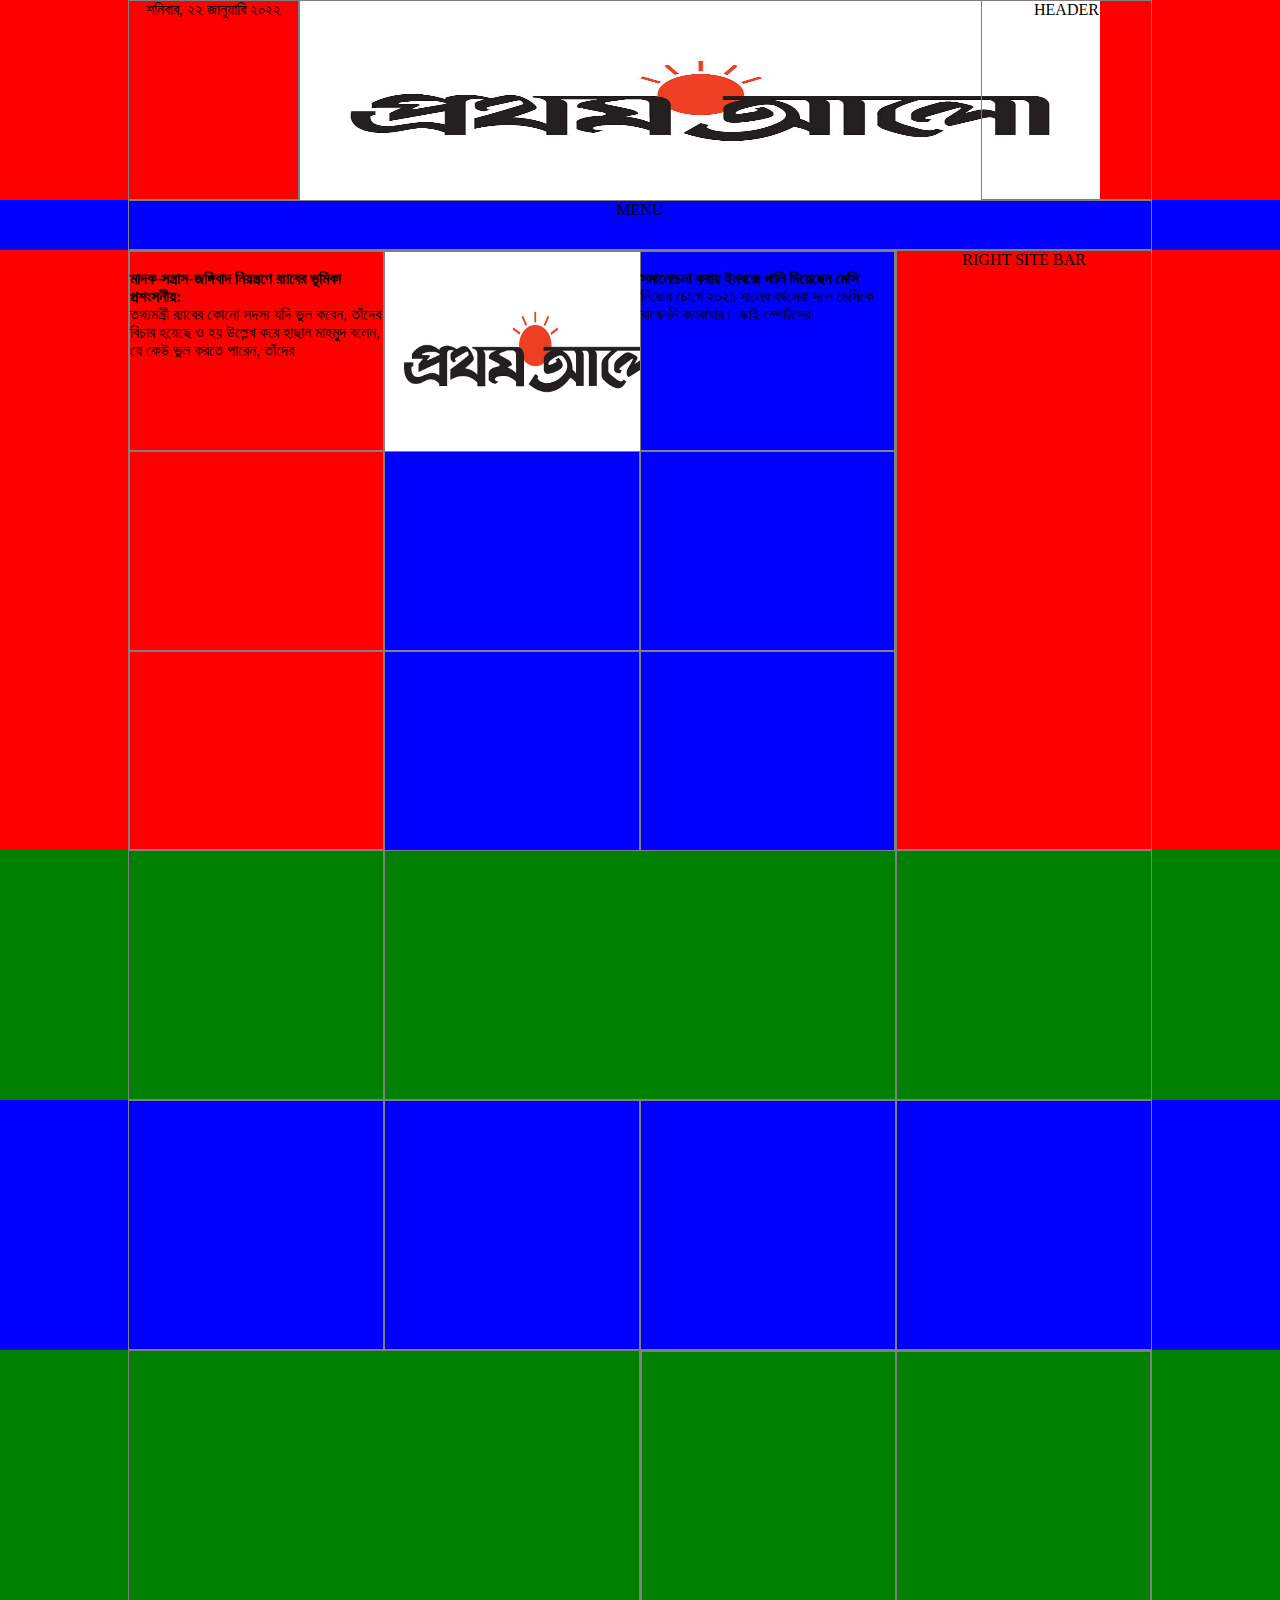
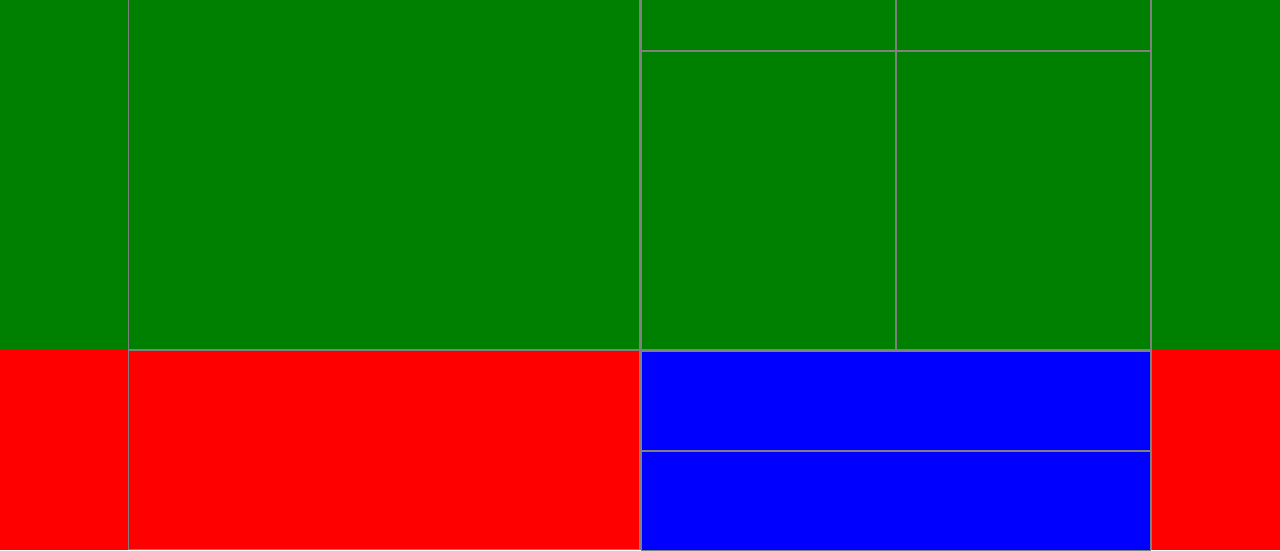
==== index.html @ 39018c54 "new update" ====
<!DOCTYPE html>
<html lang="en">
    <head>
        <meta charset="UTF-8">
        <title>Prothom Alo</title>
        <link rel="stylesheet" href="style.css">
    </head>

    <body>

        <section class="bg-red">
            <div class="container">
                <div class="row">
                    <div class="col-2 h-200 test2" align="center">শনিবার, ২২ জানুয়ারি ২০২২</div>
                    <div class="col-8 h-200 bg-blue" align="center">
                        <img src="4d3620a7127d4a031a05a962fcc4b253-palo-logo.jpg" height="200" width="800"/>
                    </div>
                    <div class="col-2 h-200" align="center">HEADER</div>
                </div>
            </div>
        </section>

        <section class="bg-blue">
            <div class="container">
                <div class="row">
                    <div class="col-12 h-50 test" align="center">MENU</div>
                </div>
            </div>
            <section class="bg-red">
                <div class="container">
                    <div class="row">
                        <div class="col-9 h-600">
                            <div class="row">
                                <div class="col-4 h-200"> <b> <br>মাদক-সন্ত্রাস-জঙ্গিবাদ নিয়ন্ত্রণে র‌্যাবের ভূমিকা প্রশংসনীয়:</br></b>তথ্যমন্ত্রী
                                    র‌্যাবের কোনো সদস্য যদি ভুল করেন, তাঁদের বিচার হয়েছে ও হয় উল্লেখ করে হাছান মাহমুদ বলেন, যে কেউ ভুল করতে পারেন, তাঁদের</div>
                                <div class="col-4 h-200 bg-blue">
                                    <img src="4d3620a7127d4a031a05a962fcc4b253-palo-logo.jpg" height="200" width="300">
                                </div>
                                <div class="col-4 h-200 bg-blue"><b><br>সমালোচনা করায় ইনবক্সে গালি দিয়েছেন মেসি</b></br>
                                    নিজের চোখে ২০২১ সালের বর্ষসেরা দলে মেসিকে রাখেননি ক্যারাঘার। স্কাই স্পোর্টসের</div>
                            </div>

                            <div class="row">
                                <div class="col-4 h-200"></div>
                                <div class="col-4 h-200 bg-blue"></div>
                                <div class="col-4 h-200 bg-blue"></div>
                            </div>

                            <div class="row">
                                <div class="col-4 h-200"></div>
                                <div class="col-4 h-200 bg-blue"></div>
                                <div class="col-4 h-200 bg-blue"></div>
                            </div>
                        </div>

                        <div class="col-3 h-600" align="center">RIGHT SITE BAR</div>
                    </div>
                </div>
            </section>
        <section class="bg-green">
            <div class="container">
                <div class="row">
                    <div class="col-3 h-250"></div>
                    <div class="col-6 h-250"></div>
                    <div class="col-3 h-250"></div>
                </div>
            </div>
        </section>
        <section class="bg-blue">
            <div class="container">
                <div class="row">
                    <div class="col-3 h-250"></div>
                    <div class="col-3 h-250"></div>
                    <div class="col-3 h-250"></div>
                    <div class="col-3 h-250"></div>
                </div>
            </div>
        </section>
            <section class="bg-green">
                <div class="container">
                    <div class="row">
                        <div class="col-6 h-600"></div>
                            <div class="col-6 h-600">
                            <div class="row">
                                <div class="col-6 h-300"></div>
                                <div class="col-6 h-300"></div>
                            </div>
                            <div class="row">
                                <div class="col-6 h-300"></div>
                                <div class="col-6 h-300"></div>
                            </div>
                        </div>
                    </div>
                </div>
            </section>

            <section class="bg-red">
                <div class="container">
                    <div class="row">
                        <div class="col-6 h-200"></div>
                        <div class="col-6 h-200">
                            <div class="row bg-blue">
                                <div class="col-12 h-100"></div>
                                <div class="col-12 h-100"></div>
                            </div>
                        </div>
                    </div>
                </div>
            </section>

    </body>
</html>
---- style.css ----
*{
    box-sizing: border-box;
    margin: 0px;
    padding: 0px;


}

.col-1{width: 8.33%;}
.col-2{width: 16.66%;}
.col-3{width: 25%;}
.col-4{width: 33.33%;}
.col-5{width: 41.66%;}
.col-6{width: 50%;}
.col-7{width: 58.33%;}
.col-8{width: 66.66%;}
.col-9{width: 75%;}
.col-10{width: 83.33%;}
.col-11{width: 91.66%;}
.col-12{width: 100%;}

.col-m1{width: 8.33%;}
.col-m2{width: 16.66%;}
.col-m3{width: 25%;}
.col-m4{width: 33.33%;}
.col-m5{width: 41.66%;}
.col-m6{width: 50%;}
.col-m7{width: 58.33%;}
.col-m8{width: 66.66%;}
.col-m9{width: 75%;}
.col-m10{width: 83.33%;}
.col-m11{width: 91.66%;}
.col-m12{width: 100%;}



[class*='col-']
{
    float: left;
    border: 1px solid gray;

}



.row:after
{
    content: '';
    clear: both;
    display: block;
}

.container
{
    width: 80%;
    height: auto;
    margin: 0 auto;
}

.h-200{height: 200px;}
.h-50{height: 50px;}
.h-600{height: 600px;}
.h-250{height: 250px;}
.h-40{height: 40px;}
.h-150{height: 150px;}
.h-300{height: 300px;}
.h-100{height: 100px;}

.bg-red{background-color: red}
.bg-green{background-color: green}
.bg-blue{background-color: blue}
.bg-white{background-color: wheat}
.bg-green{background-color: green}

@media screen and (max-width: 800px) and (min-width: 600px)
{
    .test{ background-color: red; }
}

@media screen and (max-width: 600px) and (min-width: 400px)
{
    .test2{ background-color: green; }
}

@media screen and (max-width: 520px){
    [class*='col-']
    {
        width: 100%;
    }

}

@media screen and (min-width: 521px) and (max-width: 1000px)
{
    .col-m1{width: 8.33%;}
    .col-m2{width: 16.66%;}
    .col-m3{width: 25%;}
    .col-m4{width: 33.33%;}
    .col-m5{width: 41.66%;}
    .col-m6{width: 50%;}
    .col-m7{width: 58.33%;}
    .col-m8{width: 66.66%;}
    .col-m9{width: 75%;}
    .col-m10{width: 83.33%;}
    .col-m11{width: 91.66%;}
    .col-m12{width: 100%;}

    .md-none{ display: none}

    .search-position-tab
    {
        position: absolute;
        right: 0px;
    }

    .p-relative
    {
        position: relative;
    }

}
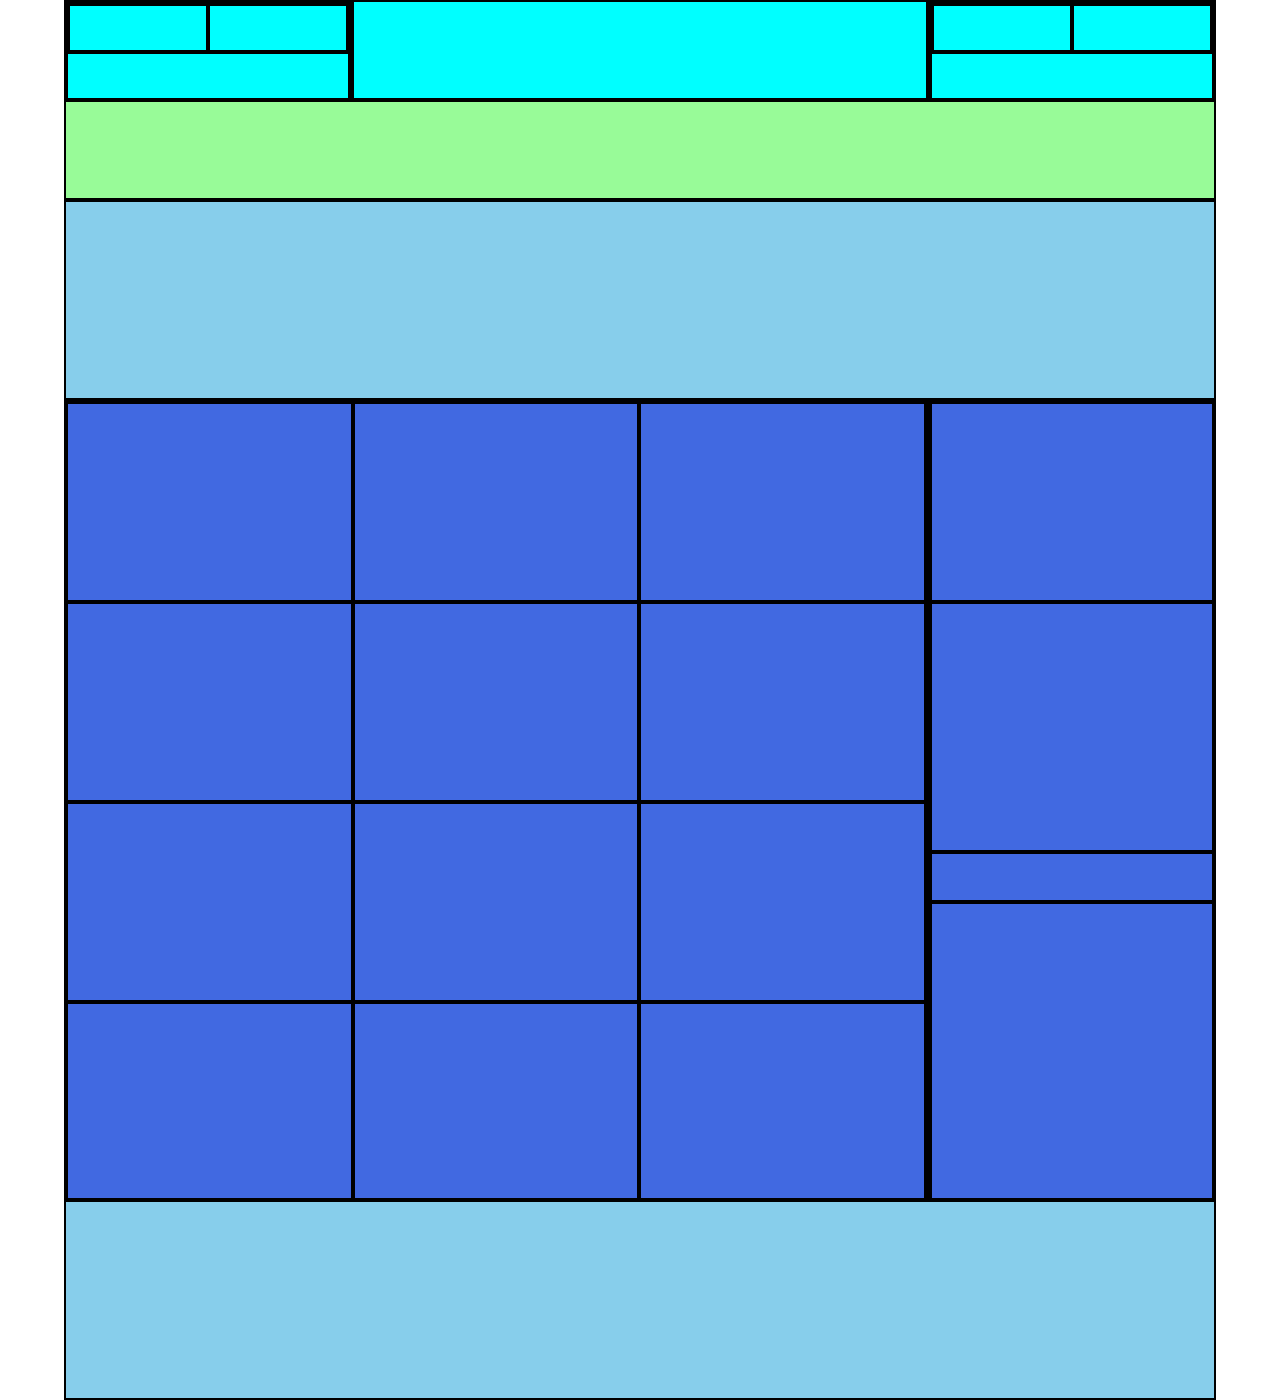
==== commit 5a9c185c: "new update" ====
--- a/index.html
+++ b/index.html
@@ -7,106 +7,96 @@
     </head>
 
     <body>
-
-        <section class="bg-red">
-            <div class="container">
-                <div class="row">
-                    <div class="col-2 h-200 test2" align="center">শনিবার, ২২ জানুয়ারি ২০২২</div>
-                    <div class="col-8 h-200 bg-blue" align="center">
-                        <img src="4d3620a7127d4a031a05a962fcc4b253-palo-logo.jpg" height="200" width="800"/>
+    <section>
+        <div class="container">
+            <div class="row bg-aqua">
+                <div class="col-3 h-100">
+                    <div class="row">
+                        <div class="col-12 h-50">
+                            <div class="row">
+                                <div class="col-6 h-50"></div>
+                                <div class="col-6 h-50"></div>
+                            </div>
+                        </div>
+                        <div class="col-12 h-50"></div>
                     </div>
-                    <div class="col-2 h-200" align="center">HEADER</div>
+                </div>
+                <div class="col-6 h-100"></div>
+                <div class="col-3 h-100">
+                    <div class="row">
+                        <div class="col-12 h-50">
+                            <div class="row">
+                                <div class="col-6 h-50"></div>
+                                <div class="col-6 h-50"></div>
+                            </div>
+                        </div>
+                        <div class="col-12 h-50"></div>
+                    </div>
                 </div>
             </div>
-        </section>
+        </div>
+    </section>
 
-        <section class="bg-blue">
-            <div class="container">
-                <div class="row">
-                    <div class="col-12 h-50 test" align="center">MENU</div>
+    <section>
+        <div class="container">
+            <div class="row bg-palegreen">
+                <div class="col-12 h-100"></div>
+            </div>
+        </div>
+    </section>
+
+    <section>
+        <div class="container">
+            <div class="row bg-sb">
+                <div class="col-12 h-200"></div>
+            </div>
+        </div>
+    </section>
+
+    <section>
+        <div class="container">
+            <div class="row bg-royalblue">
+                <div class="col-9 col-m6 h-800">
+                    <div class="row">
+                        <div class="col-4 h-200"></div>
+                        <div class="col-4 h-200"></div>
+                        <div class="col-4 h-200"></div>
+                    </div>
+                    <div class="row">
+                        <div class="col-4 h-200"></div>
+                        <div class="col-4 h-200"></div>
+                        <div class="col-4 h-200"></div>
+                    </div>
+                    <div class="row">
+                        <div class="col-4 h-200"></div>
+                        <div class="col-4 h-200"></div>
+                        <div class="col-4 h-200"></div>
+                    </div>
+                    <div class="row">
+                        <div class="col-4 h-200"></div>
+                        <div class="col-4 h-200"></div>
+                        <div class="col-4 h-200"></div>
+                    </div>
+                </div>
+                <div class="col-3 col-m6 h-800">
+                    <div class="row">
+                        <div class="col-12 h-200"></div>
+                        <div class="col-12 h-250"></div>
+                        <div class="col-12 h-50"></div>
+                        <div class="col-12 h-300"></div>
+                    </div>
                 </div>
             </div>
-            <section class="bg-red">
-                <div class="container">
-                    <div class="row">
-                        <div class="col-9 h-600">
-                            <div class="row">
-                                <div class="col-4 h-200"> <b> <br>মাদক-সন্ত্রাস-জঙ্গিবাদ নিয়ন্ত্রণে র‌্যাবের ভূমিকা প্রশংসনীয়:</br></b>তথ্যমন্ত্রী
-                                    র‌্যাবের কোনো সদস্য যদি ভুল করেন, তাঁদের বিচার হয়েছে ও হয় উল্লেখ করে হাছান মাহমুদ বলেন, যে কেউ ভুল করতে পারেন, তাঁদের</div>
-                                <div class="col-4 h-200 bg-blue">
-                                    <img src="4d3620a7127d4a031a05a962fcc4b253-palo-logo.jpg" height="200" width="300">
-                                </div>
-                                <div class="col-4 h-200 bg-blue"><b><br>সমালোচনা করায় ইনবক্সে গালি দিয়েছেন মেসি</b></br>
-                                    নিজের চোখে ২০২১ সালের বর্ষসেরা দলে মেসিকে রাখেননি ক্যারাঘার। স্কাই স্পোর্টসের</div>
-                            </div>
+        </div>
+    </section>
 
-                            <div class="row">
-                                <div class="col-4 h-200"></div>
-                                <div class="col-4 h-200 bg-blue"></div>
-                                <div class="col-4 h-200 bg-blue"></div>
-                            </div>
-
-                            <div class="row">
-                                <div class="col-4 h-200"></div>
-                                <div class="col-4 h-200 bg-blue"></div>
-                                <div class="col-4 h-200 bg-blue"></div>
-                            </div>
-                        </div>
-
-                        <div class="col-3 h-600" align="center">RIGHT SITE BAR</div>
-                    </div>
-                </div>
-            </section>
-        <section class="bg-green">
-            <div class="container">
-                <div class="row">
-                    <div class="col-3 h-250"></div>
-                    <div class="col-6 h-250"></div>
-                    <div class="col-3 h-250"></div>
-                </div>
+    <section>
+        <div class="container">
+            <div class="row bg-sb">
+                <div class="col-12 h-200"></div>
             </div>
-        </section>
-        <section class="bg-blue">
-            <div class="container">
-                <div class="row">
-                    <div class="col-3 h-250"></div>
-                    <div class="col-3 h-250"></div>
-                    <div class="col-3 h-250"></div>
-                    <div class="col-3 h-250"></div>
-                </div>
-            </div>
-        </section>
-            <section class="bg-green">
-                <div class="container">
-                    <div class="row">
-                        <div class="col-6 h-600"></div>
-                            <div class="col-6 h-600">
-                            <div class="row">
-                                <div class="col-6 h-300"></div>
-                                <div class="col-6 h-300"></div>
-                            </div>
-                            <div class="row">
-                                <div class="col-6 h-300"></div>
-                                <div class="col-6 h-300"></div>
-                            </div>
-                        </div>
-                    </div>
-                </div>
-            </section>
-
-            <section class="bg-red">
-                <div class="container">
-                    <div class="row">
-                        <div class="col-6 h-200"></div>
-                        <div class="col-6 h-200">
-                            <div class="row bg-blue">
-                                <div class="col-12 h-100"></div>
-                                <div class="col-12 h-100"></div>
-                            </div>
-                        </div>
-                    </div>
-                </div>
-            </section>
+        </div>
+    </section>
 
     </body>
 </html>--- a/style.css
+++ b/style.css
@@ -1,121 +1,104 @@
 *{
     box-sizing: border-box;
-    margin: 0px;
-    padding: 0px;
+    margin: 0;
+    padding: 0;
+}
+.col-1{ width: 8.33%; }
+.col-2{ width: 16.66%; }
+.col-3{ width: 25%; }
+.col-4{ width: 33.33%; }
+.col-5{ width: 41.66%; }
+.col-6{ width: 50%; }
+.col-7{ width: 58.33%; }
+.col-8{ width: 66.66%; }
+.col-9{ width: 75%; }
+.col-10{ width: 83.33%; }
+.col-11{ width: 91.66%; }
+.col-12{ width: 100%; }
 
 
+[class*='col-']{
+    float: left;
+    border: 2px solid black;
+    text-align: center;
 }
 
-.col-1{width: 8.33%;}
-.col-2{width: 16.66%;}
-.col-3{width: 25%;}
-.col-4{width: 33.33%;}
-.col-5{width: 41.66%;}
-.col-6{width: 50%;}
-.col-7{width: 58.33%;}
-.col-8{width: 66.66%;}
-.col-9{width: 75%;}
-.col-10{width: 83.33%;}
-.col-11{width: 91.66%;}
-.col-12{width: 100%;}
-
-.col-m1{width: 8.33%;}
-.col-m2{width: 16.66%;}
-.col-m3{width: 25%;}
-.col-m4{width: 33.33%;}
-.col-m5{width: 41.66%;}
-.col-m6{width: 50%;}
-.col-m7{width: 58.33%;}
-.col-m8{width: 66.66%;}
-.col-m9{width: 75%;}
-.col-m10{width: 83.33%;}
-.col-m11{width: 91.66%;}
-.col-m12{width: 100%;}
-
-
-
-[class*='col-']
-{
-    float: left;
-    border: 1px solid gray;
-
-}
-
-
-
-.row:after
-{
-    content: '';
+.row:after{
+    content: ' ';
     clear: both;
     display: block;
 }
 
-.container
-{
-    width: 80%;
+.container{
+    width: 90%;
     height: auto;
     margin: 0 auto;
 }
-
-.h-200{height: 200px;}
-.h-50{height: 50px;}
-.h-600{height: 600px;}
-.h-250{height: 250px;}
-.h-40{height: 40px;}
-.h-150{height: 150px;}
-.h-300{height: 300px;}
-.h-100{height: 100px;}
-
-.bg-red{background-color: red}
-.bg-green{background-color: green}
-.bg-blue{background-color: blue}
-.bg-white{background-color: wheat}
-.bg-green{background-color: green}
-
-@media screen and (max-width: 800px) and (min-width: 600px)
-{
-    .test{ background-color: red; }
+.bg-red{
+    background-color: red;
+}
+.bg-green{
+    background-color: green;
+}
+.bg-yellow{
+    background-color: yellow;
+}
+.bg-sb{
+    background-color: skyblue;
 }
 
-@media screen and (max-width: 600px) and (min-width: 400px)
-{
-    .test2{ background-color: green; }
+.bg-aqua{
+    background-color: aqua;
+}
+.bg-palegreen{
+    background-color: palegreen;
+}
+.bg-royalblue{
+    background-color: royalblue;
+}
+.bg-teal{
+    background-color: teal;
 }
 
 @media screen and (max-width: 520px){
-    [class*='col-']
-    {
+    [class*='col-']{
         width: 100%;
     }
+}
+@media screen and (min-width: 521px) and (max-width: 1000px) {
+    .col-m1{ width: 8.33%; }
+    .col-m2{ width: 16.66%; }
+    .col-m3{ width: 25%; }
+    .col-m4{ width: 33.33%; }
+    .col-m5{ width: 41.66%; }
+    .col-m6{ width: 50%; }
+    .col-m7{ width: 58.33%; }
+    .col-m8{ width: 66.66%; }
+    .col-m9{ width: 75%; }
+    .col-m10{ width: 83.33%; }
+    .col-m11{ width: 91.66%; }
+    .col-m12{ width: 100%; }
 
-}
+    .md-none{
+        display: none;
+    }
 
-@media screen and (min-width: 521px) and (max-width: 1000px)
-{
-    .col-m1{width: 8.33%;}
-    .col-m2{width: 16.66%;}
-    .col-m3{width: 25%;}
-    .col-m4{width: 33.33%;}
-    .col-m5{width: 41.66%;}
-    .col-m6{width: 50%;}
-    .col-m7{width: 58.33%;}
-    .col-m8{width: 66.66%;}
-    .col-m9{width: 75%;}
-    .col-m10{width: 83.33%;}
-    .col-m11{width: 91.66%;}
-    .col-m12{width: 100%;}
-
-    .md-none{ display: none}
-
-    .search-position-tab
-    {
+    .search-pos-tab{
         position: absolute;
         right: 0px;
     }
 
-    .p-relative
-    {
+    .p-relative{
         position: relative;
     }
+}
 
-}+.h-200{height: 200px;}
+.h-600{height: 600px;}
+.h-800{height: 800px;}
+.h-50{height: 50px;}
+.h-100{height: 100px;}
+.h-250{height: 250px;}
+.h-300{height: 300px;}
+.h-40{height: 40px;}
+.h-1000{height: 1000px;}